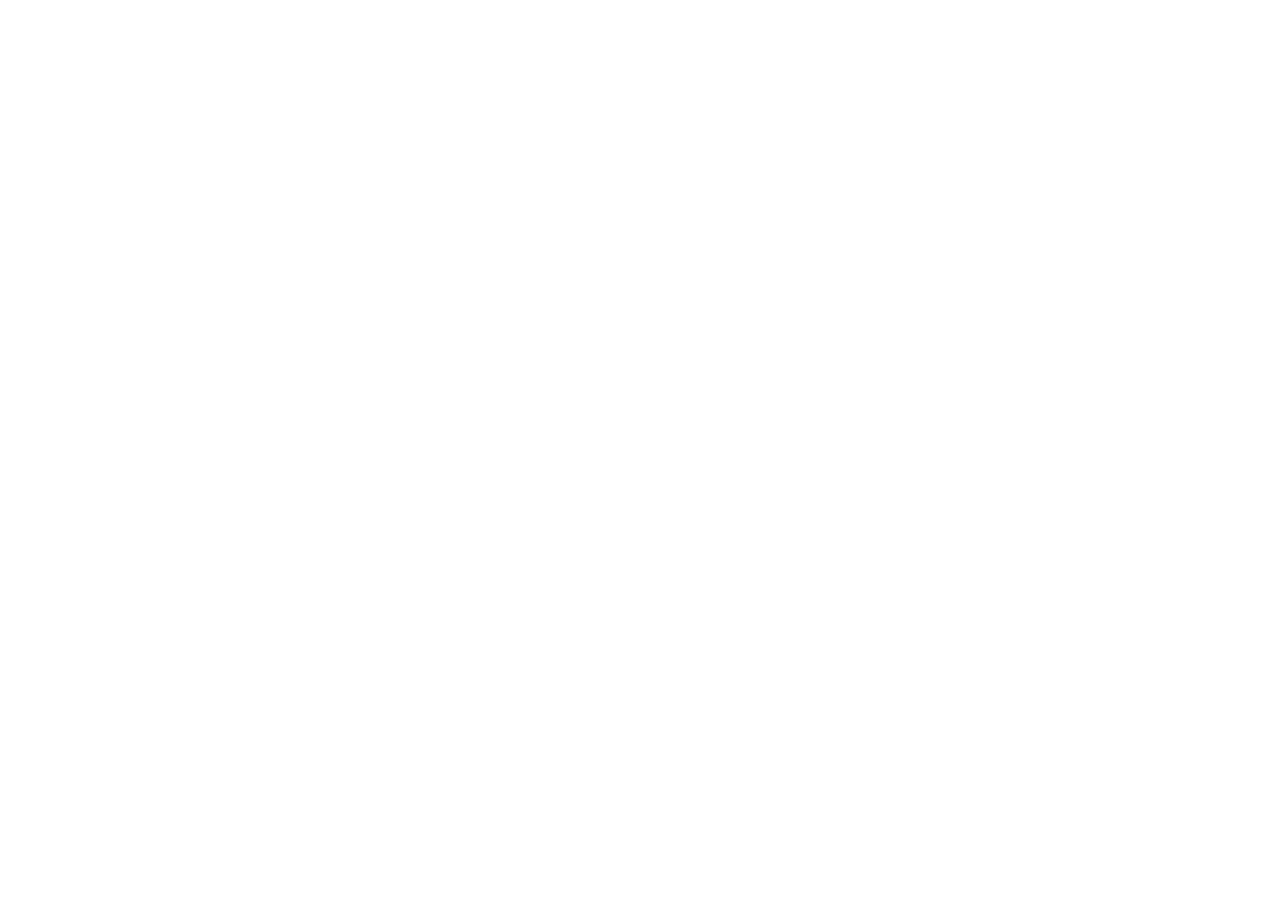
==== index.html @ 1935ca2d "start" ====
<!DOCTYPE html>
<html lang="en">
<head>
  <meta charset="UTF-8">
  <meta http-equiv="X-UA-Compatible" content="IE=edge">
  <meta name="viewport" content="width=device-width, initial-scale=1.0">
  <link rel="stylesheet" href="style.css">
  <title>Camera</title>
</head>
<body>
  <script src="script.js"></script>
</body>
</html>
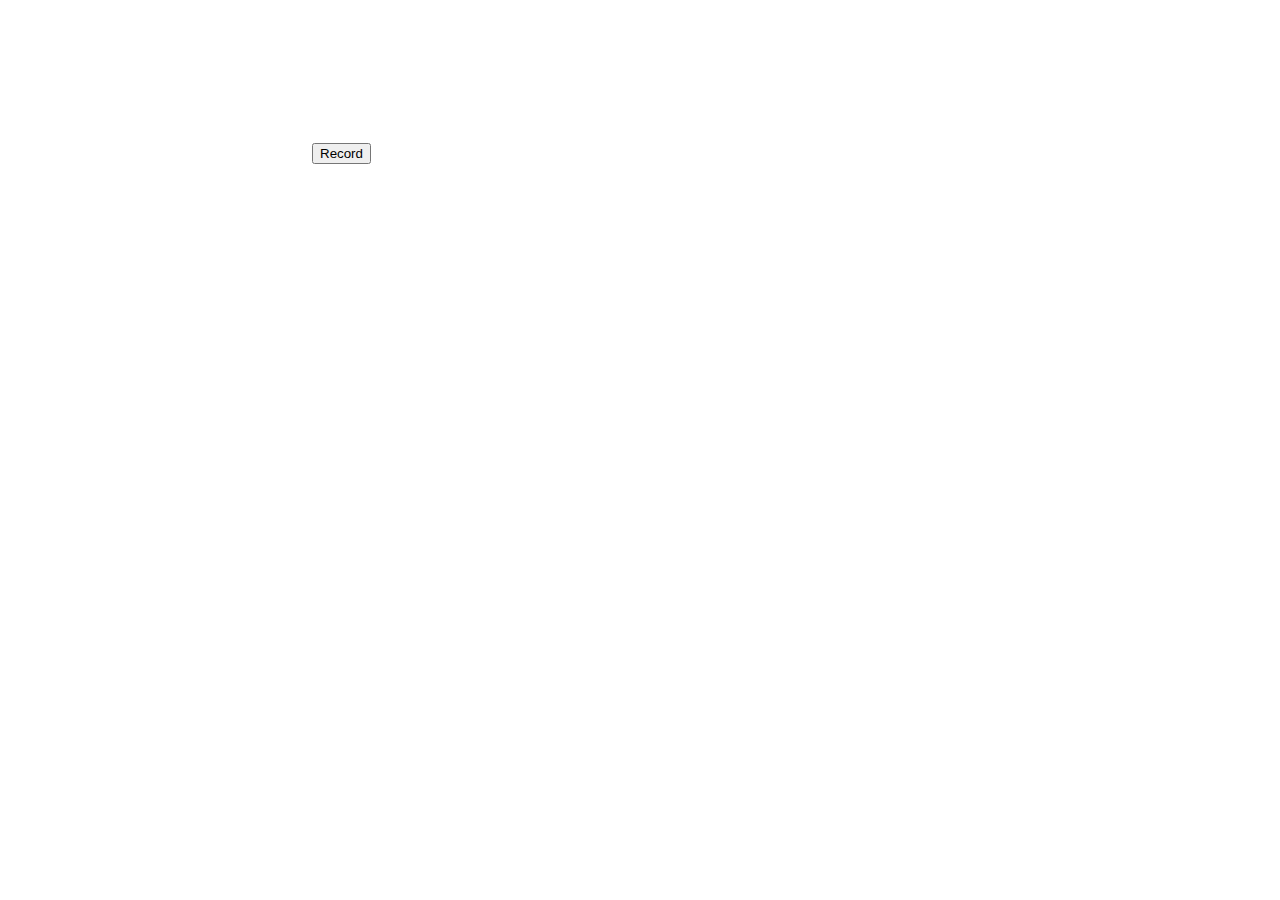
==== commit 2d2588e2: "day1" ====
--- a/index.html
+++ b/index.html
@@ -1,13 +1,14 @@
 <!DOCTYPE html>
 <html lang="en">
 <head>
-  <meta charset="UTF-8">
-  <meta http-equiv="X-UA-Compatible" content="IE=edge">
-  <meta name="viewport" content="width=device-width, initial-scale=1.0">
-  <link rel="stylesheet" href="style.css">
-  <title>Camera</title>
+    <meta charset="UTF-8">
+    <meta http-equiv="X-UA-Compatible" content="IE=edge">
+    <meta name="viewport" content="width=device-width, initial-scale=1.0">
+    <title>Document</title>
 </head>
 <body>
-  <script src="script.js"></script>
+    <video src="" loops autoplay></video>
+    <button id="record">Record</button>
+    <script src="script.js"></script>
 </body>
 </html>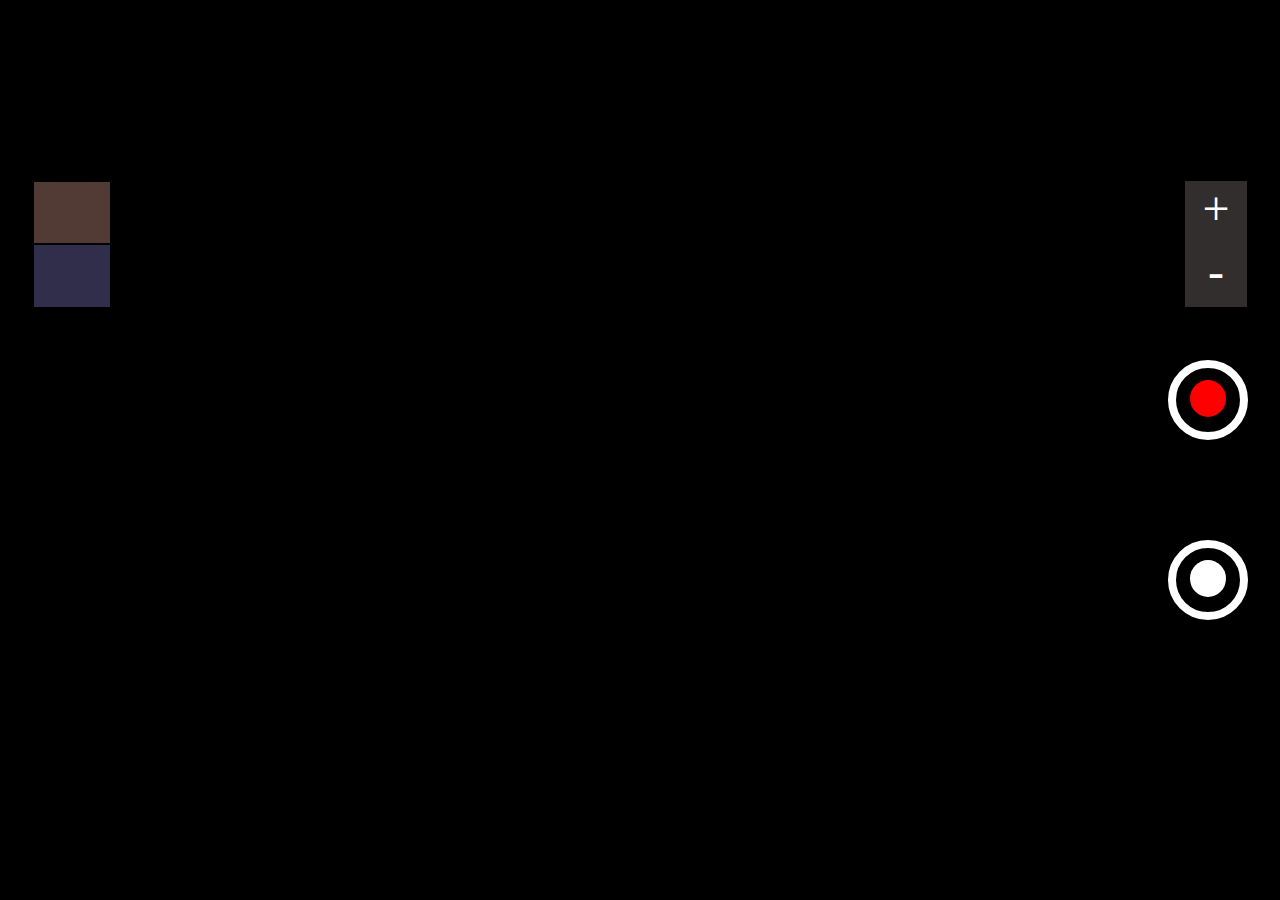
==== commit dad0d7cf: "day2" ====
--- a/index.html
+++ b/index.html
@@ -4,11 +4,24 @@
     <meta charset="UTF-8">
     <meta http-equiv="X-UA-Compatible" content="IE=edge">
     <meta name="viewport" content="width=device-width, initial-scale=1.0">
+    <link rel="stylesheet" href="style.css">
     <title>Document</title>
 </head>
 <body>
-    <video src="" loops autoplay></video>
-    <button id="record">Record</button>
+    <div class="video-container">
+      <video autoplay></video>
+    </div>
+    <button id="record"><span></span></button>
+    <button id="capture"><span></span></button>
+    <div class="filters">
+      <div class="filter" style="background-color: #fab0a055"></div>
+      <div class="filter" style="background-color: #a29bfe4b"></div>
+      <div class="filter"></div>
+    </div>
+    <div class="zoom">
+      <div class="in">+</div>
+      <div class="out">-</div>
+    </div>
     <script src="script.js"></script>
 </body>
 </html>--- a/style.css
+++ b/style.css
@@ -0,0 +1,125 @@
+* {
+    box-sizing: border-box;
+  }
+  
+  body {
+    margin: 0;
+  }
+  
+  .video-container {
+    overflow: hidden;
+    width: 100vw;
+    height: 100vh;
+    background: black;
+  }
+  
+  video {
+    height: 100%;
+    width: 100%;
+  }
+  
+  button {
+    position: fixed;
+    right: 2rem;
+    height: 5rem;
+    width: 5rem;
+    border-radius: 50%;
+    background: black;
+    border: 8px solid white;
+    z-index: 3;
+  }
+
+  button span {
+    height: 60%;
+    width: 70%;
+    display: inline-block;
+    border-radius: 50%;
+  }
+  
+  #record {
+    top: 40vh;
+  }
+  
+  #record span {
+    background-color: red;
+  }
+
+  #capture {
+    top: 60vh;
+  }
+
+  #capture span {
+    background-color: white;
+  }
+  
+  .filters {
+    z-index: 3;
+    height: 12rem;
+    width: 5rem;
+    border: 1px solid;
+    position: fixed;
+    top: 20vh;
+    left: 2rem;
+    display: flex;
+    flex-direction: column;
+  }
+  
+  .filter {
+    border: 1px solid;
+    flex-grow: 1;
+    background-blend-mode: color-burn;
+    background-size: cover;
+    background-image: url(https://images-na.ssl-images-amazon.com/images/I/91wcUPNHFEL.png);
+  }
+
+  .zoom {
+    z-index: 3;
+    height: 8rem;
+    width: 4rem;
+    border: 1px solid;
+    position: fixed;
+    top: 20vh;
+    right: 2rem;
+    display: flex;
+    flex-direction: column;
+  }
+  
+  .zoom div {
+    z-index: 3;
+    background: #332e2e;
+    flex-grow: 1;
+    color: white;
+    font-size: 3rem;
+    text-align: center;
+  }
+  
+  .capture-animation{
+    animation: shrinkDownUp;
+    animation-duration: 1s;
+  }
+  
+  .record-animation{
+    animation: shrinkDownUp;
+    animation-duration: 0.7s;
+    animation-iteration-count: infinite;
+  }
+
+  .filter-div {
+    height: 100vh;
+    width: 100vw;
+    position: fixed;
+    top: 0;
+    z-index: 1;
+  }
+  
+  @keyframes shrinkDownUp {
+    0% {
+      transform: scale(1);
+    }
+    50% {
+      transform: scale(0.7);
+    }
+    100% {
+      transform: scale(1);
+    }
+  }